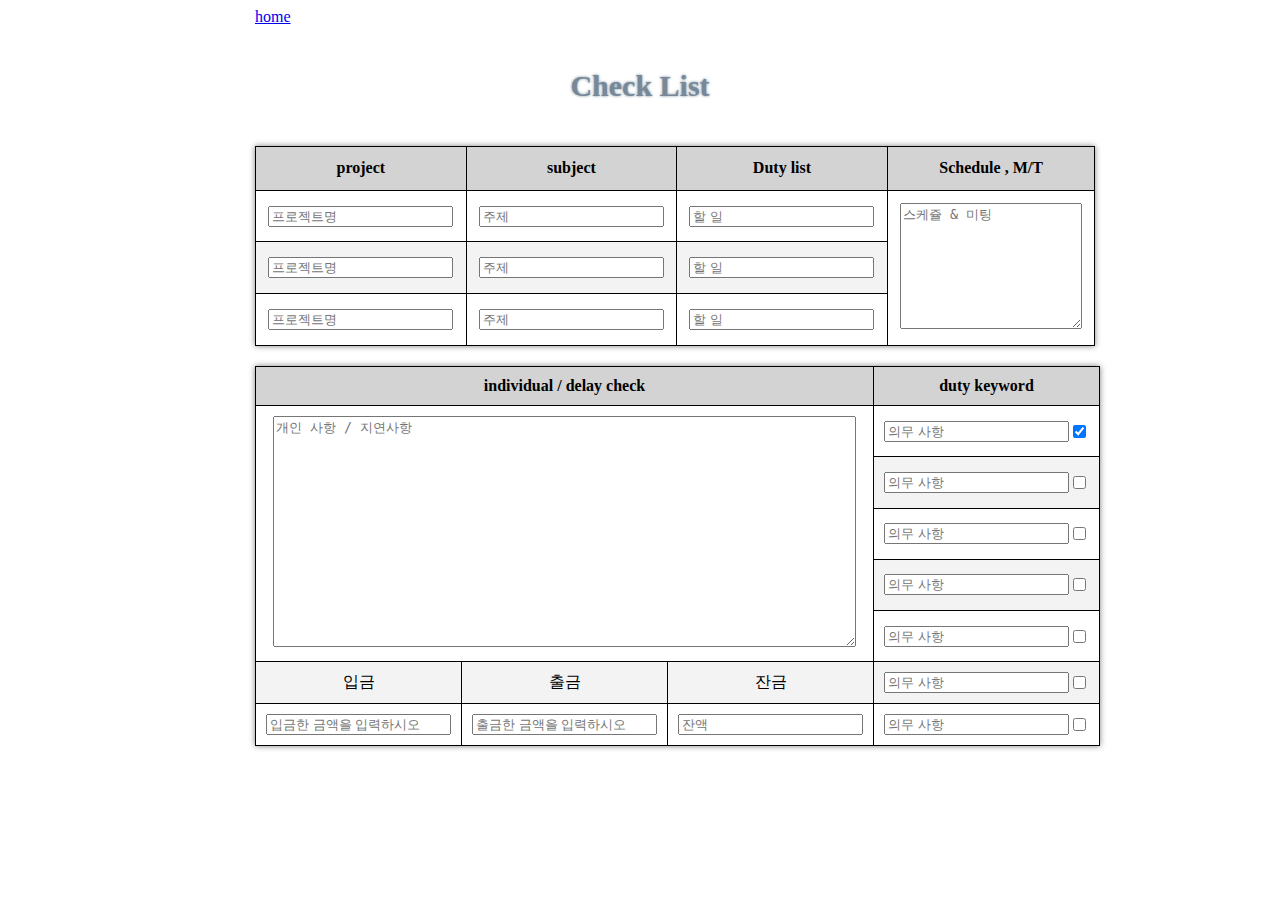
==== mmmm.html @ 03079776 "c" ====
<!DOCTYPE html>
<html lang="en">
<head>
    <meta charset="UTF-8">
    <meta name="viewport" content="width=device-width, initial-scale=1.0">
    <title>Document</title>
</head>
<style>

    .title{
        font-size: 30px;
        text-align: center;
        text-shadow: 0 0 3px;
        font-weight: 800;
        line-height: 2;
        color: lightslategrey;
    }
    /* 첫번째 테이블 */
    .table--container{
        max-width:770px;
        margin:0 auto;
    }
    .table--project tr{
        border:1px solid black;
    }
    .table--project td{
        width:150px;
    }
    .table--project{
        border-collapse: collapse;
    }
    .table--project th, .table--project td{
        border:1px solid black;
        padding:12.3px;
    }

    /* 두번쨰 테이블 */
    .table--individual{
        text-align: center;
        width:500px;
        max-width:980px;
        border-collapse: collapse;
        border:1px solid black;
        margin-top:20px;
    }
    table--individual td{
        width:150px;
    }
    .table--individual th, .table--individual td{
        border:1px solid black;
        padding:10px;
    }
    .td--input{
        display:flex;
        border-collapse: collapse;
    }

    /* 공통 */
    tr:nth-child(odd){
        background-color: rgb(243, 243, 243);
    }
    th{
        background-color: lightgrey;
    }
    td:hover{
        background-color: rgb(243, 243, 243);
    }
    table{
        box-shadow: 0 0 6px gray;
    }
    input:focus, textarea:focus{
        box-shadow: 0 0 1px 6px rgba(0, 0, 0, .075), 0 0 6px rgba(81, 167, 232, .5);
        border-color: #51a7e8 !important;
    }

    

</style>
<body>
    <div class="table--container">
        <a href="nnnn.html">home</a>
        <p class="title">Check List</p>
    </div>
    <div class="table--container">
        <table class="table--project">
            <th>project</th>
            <th>subject</th>
            <th>Duty list</th>
            <th>Schedule , M/T</th>
            <tr>
                <td><input type="text" name="" placeholder="프로젝트명"></td>
                <td><input type="text" placeholder="주제"></td>
                <td><input type="text" placeholder="할 일"></td>
                <td rowspan="3"><textarea name="" id="" cols="20" rows="8" placeholder="스케쥴 & 미팅"></textarea></td>
            </tr>
            <tr>
                <td><input type="text" name="" placeholder="프로젝트명"></td>
                <td><input type="text" placeholder="주제"></td>
                <td><input type="text" placeholder="할 일"></td>
            </tr>
            <tr>
                <td><input type="text" name="" placeholder="프로젝트명"></td>
                <td><input type="text" placeholder="주제"></td>
                <td><input type="text" placeholder="할 일"></td>
            </tr>
        </table>
    </div>

    <div class="table--container">
        <table class="table--individual">
            <tr>
                <th colspan="3">individual / delay check</th>
                <th>duty keyword</th>
            </tr>
            <tr>
                <td colspan="3" rowspan="5"><textarea name="" id="" cols="70" rows="15" placeholder="개인 사항 / 지연사항"></textarea></td>
                <td><div class="td--input"><input type="text" placeholder="의무 사항"><input type="checkbox" checked></div></td>
            </tr>
            <tr>
                <td><div class="td--input"><input type="text" placeholder="의무 사항"><input type="checkbox" ></div></td>
            </tr>
            <tr>
                <td><div class="td--input"><input type="text" placeholder="의무 사항"><input type="checkbox"></div></td>
            </tr>
            <tr>
                <td><div class="td--input"><input type="text" placeholder="의무 사항"><input type="checkbox"></div></td>
            </tr>
            <tr>
                <td><div class="td--input"><input type="text" placeholder="의무 사항"><input type="checkbox"></div></td>
            </tr>
            <tr>
                <td>입금</td>
                <td>출금</td>
                <td>잔금</td>
                <td><div class="td--input"><input type="text" placeholder="의무 사항"><input type="checkbox"></div></td>
            </tr>
            <tr>
                <td><input type="text" placeholder="입금한 금액을 입력하시오"></td>
                <td><input type="text" placeholder="출금한 금액을 입력하시오"></td>
                <td><input type="text" placeholder="잔액"></td>
                <td><div class="td--input"><input type="text" placeholder="의무 사항"><input type="checkbox"></div></td>
            </tr>
        </table>
    </div>
</body>
</html>
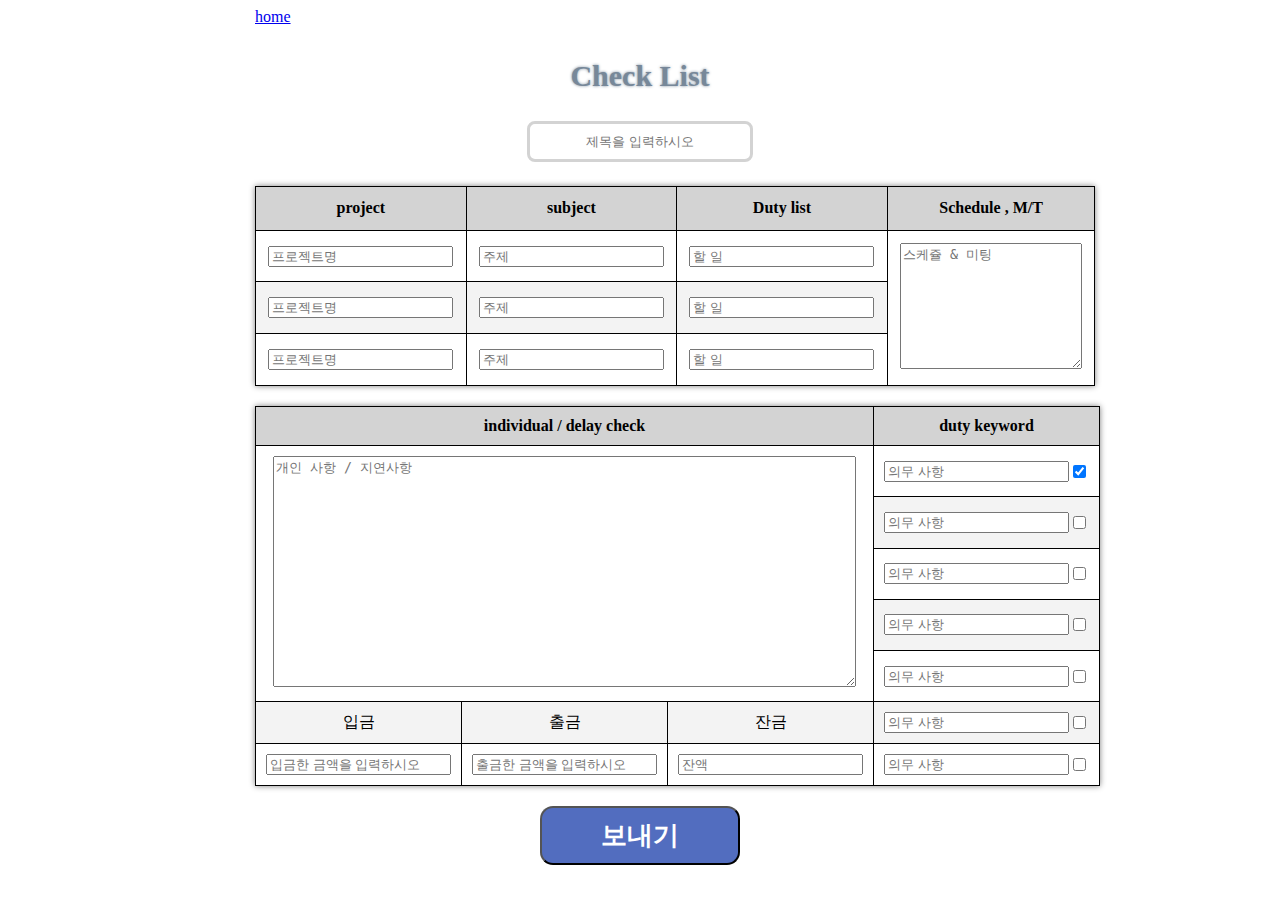
==== commit a3949229: "c" ====
--- a/mmmm.html
+++ b/mmmm.html
@@ -14,7 +14,40 @@
         font-weight: 800;
         line-height: 2;
         color: lightslategrey;
+        display: table;
+        width: 200px;
+        margin: 20px auto;
     }
+    .title:hover{
+        color: lightseagreen;
+    }
+    .title--input{
+        width: 200px;
+        padding: 10px;
+        text-align: center;
+        border: 3px solid lightgray;
+        border-radius: 8px;
+    }
+    .table--submitBtn{
+        width: 200px;
+        margin: 20px auto;
+        display: flex;
+        text-align: center;
+        justify-content: center;
+        align-items: center;
+        /* height: 60px; */
+        padding: 10px;
+        font-size: 26px;
+        font-weight: 800;
+        color: white;
+        background: rgb(82, 109, 191);
+        border-radius: 13px;
+    }
+    .table--submitBtn:hover{
+        background-color: lightskyblue;
+        color: black;
+    }
+
     /* 첫번째 테이블 */
     .table--container{
         max-width:770px;
@@ -77,9 +110,10 @@
 
 </style>
 <body>
+    <form action="#" method="post">
     <div class="table--container">
         <a href="nnnn.html">home</a>
-        <p class="title">Check List</p>
+        <p class="title">Check List<input type="text" placeholder="제목을 입력하시오" class="title--input" required></p>
     </div>
     <div class="table--container">
         <table class="table--project">
@@ -88,10 +122,10 @@
             <th>Duty list</th>
             <th>Schedule , M/T</th>
             <tr>
-                <td><input type="text" name="" placeholder="프로젝트명"></td>
-                <td><input type="text" placeholder="주제"></td>
-                <td><input type="text" placeholder="할 일"></td>
-                <td rowspan="3"><textarea name="" id="" cols="20" rows="8" placeholder="스케쥴 & 미팅"></textarea></td>
+                <td><input type="text" name="" placeholder="프로젝트명" required></td>
+                <td><input type="text" placeholder="주제" required></td>
+                <td><input type="text" placeholder="할 일" required></td>
+                <td rowspan="3"><textarea name="" id="" cols="20" rows="8" placeholder="스케쥴 & 미팅" required></textarea></td>
             </tr>
             <tr>
                 <td><input type="text" name="" placeholder="프로젝트명"></td>
@@ -142,5 +176,9 @@
             </tr>
         </table>
     </div>
+    <div class="table--container">
+        <input type="submit" value="보내기" class="table--submitBtn">
+    </div>
+    </form>
 </body>
 </html>